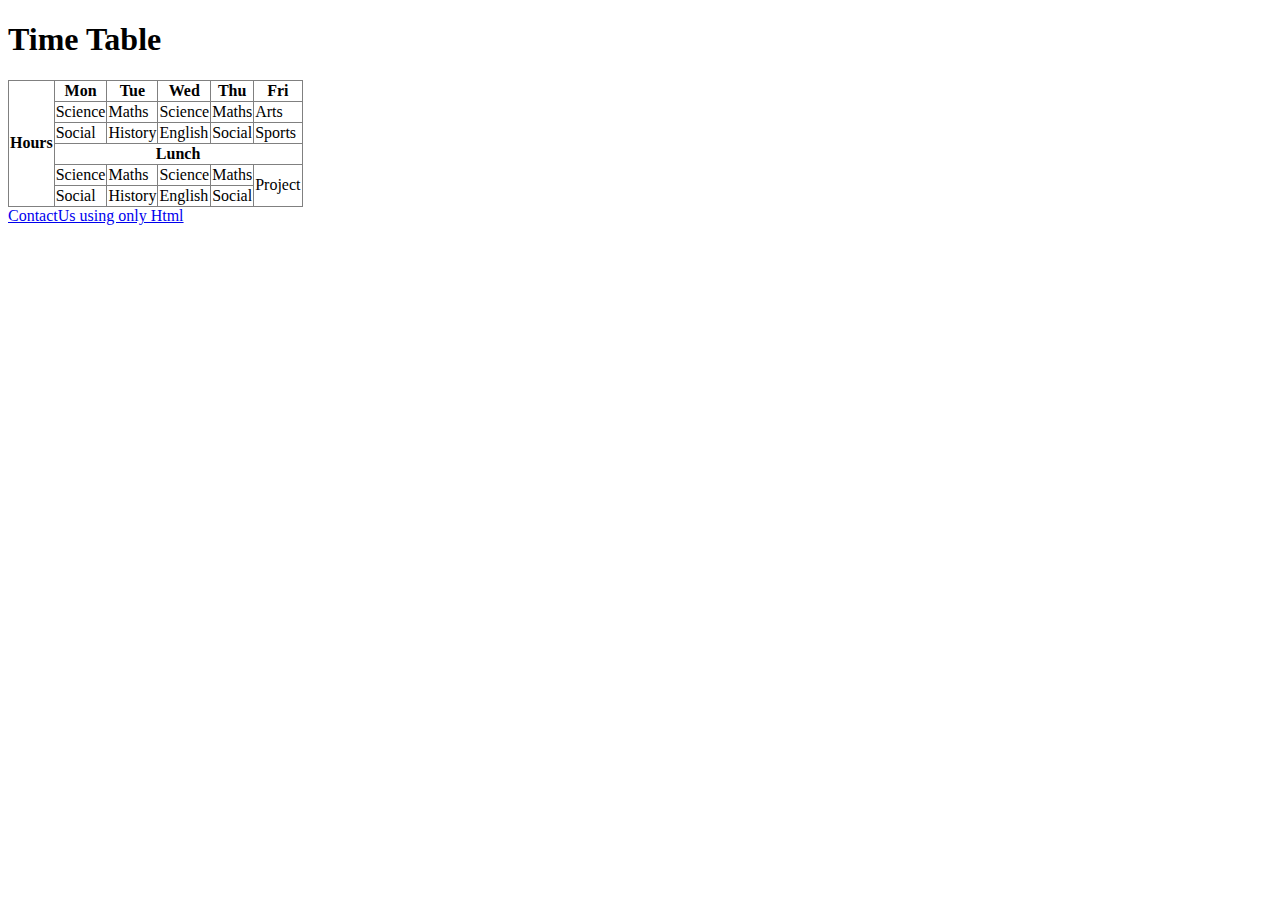
==== index.html @ 4616966c "New Practice" ====
<!-- Table Practice -->
<!DOCTYPE html>
<html lang="en">
<head>
    <meta charset="UTF-8">
    <title>Time Tables</title>
</head>
<body>
    <h1>Time Table</h1>
    <table border="1" style="border-collapse: collapse;">
        <tr>
            <th rowspan="6">Hours</th>
            <th>Mon</th>
            <th>Tue</th>
            <th>Wed</th>
            <th>Thu</th>
            <th>Fri</th>
        </tr>
        <tr>
            <td> Science </td>
            <td> Maths </td>
            <td> Science </td>
            <td> Maths </td>
            <td> Arts </td>
        </tr>
        <tr>
            <td> Social </td>
            <td> History </td>
            <td> English </td>
            <td> Social </td>
            <td> Sports </td>
        </tr>
        <th colspan="5">Lunch</th>
        <tr>
            <td> Science </td>
            <td> Maths </td>
            <td> Science </td>
            <td> Maths </td>
            <td rowspan="2">Project</td>
        </tr>
        <tr>
            <td> Social </td>
            <td> History </td>
            <td> English </td>
            <td> Social </td>
        </tr>
    </table>
    <div>
        <a href="ContactUs.html">ContactUs using only Html</a>
    </div>
</body>
</html>
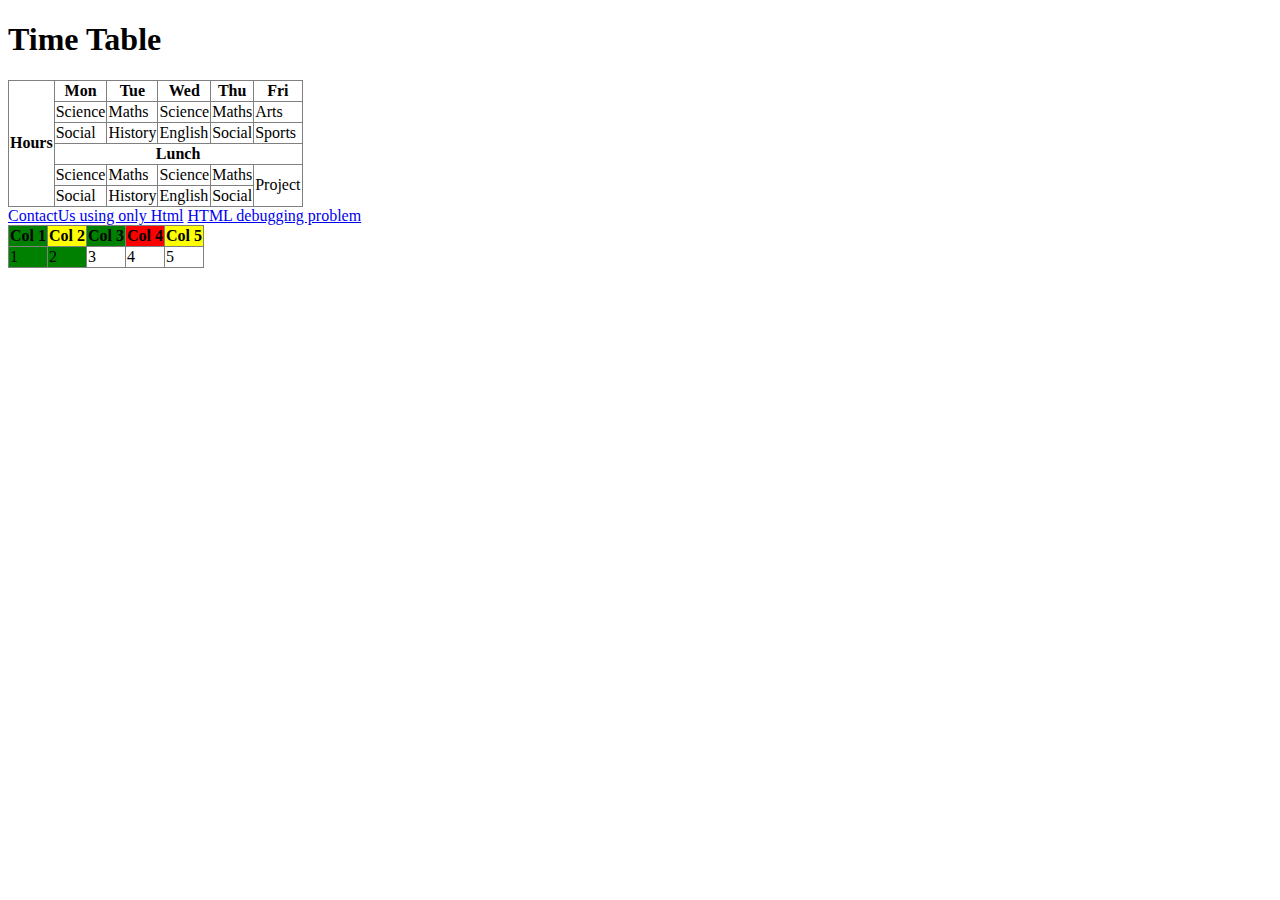
==== commit cd1ed2d3: "Update index.html" ====
--- a/index.html
+++ b/index.html
@@ -46,7 +46,30 @@
         </tr>
     </table>
     <div>
-        <a href="ContactUs.html">ContactUs using only Html</a>
+        <a href="Contact/ContactUs.html">ContactUs using only Html</a>
+        <a href="htmlDebugger.html">HTML debugging problem</a>
     </div>
+
+
+    <table border="1" style="border-collapse:collapse;">
+        <tr style="padding: 10px 20px;">
+            <th style="background-color: green;">Col 1</th>
+            <th style="background-color: yellow;">Col 2</th>
+            <th style="background-color: green;">Col 3</th>
+            <th style="background-color: red;">Col 4</th>
+            <th style="background-color: yellow;">Col 5</th>
+        </tr>
+        <tr>
+            <td rowspan="2"> 1 </td>
+            <td rowspan="5"> 2 </td>
+            <td rowspan="5"> 3 </td>
+            <td rowspan="5"> 4 </td>
+            <td rowspan="5"> 5 </td>
+        </tr>
+        <colgroup>
+        <col span="2" style="background-color: green;">
+        </colgroup>
+
+    </table>
 </body>
 </html>